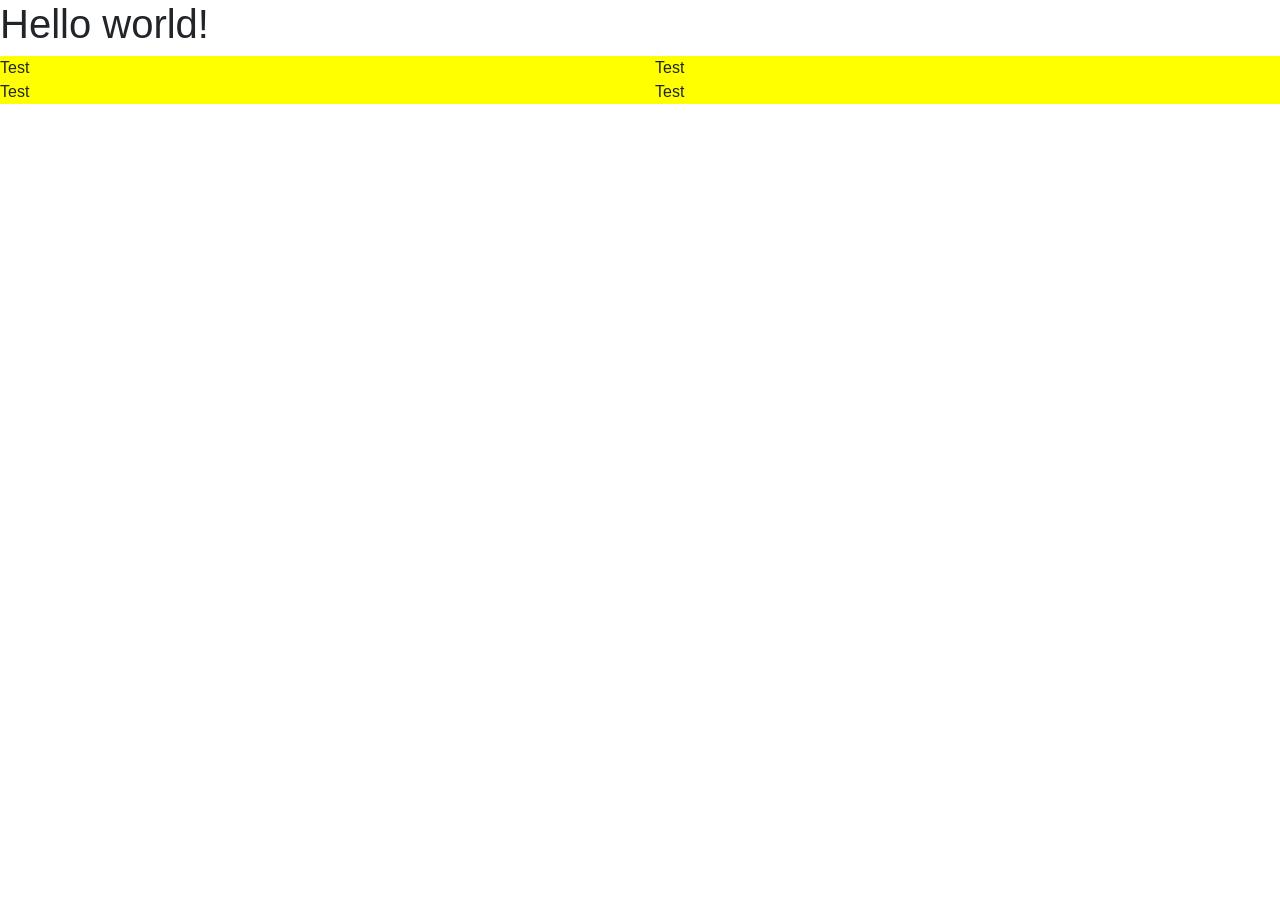
==== index.html @ 3e2acd9b "Initializing html and css files with bootstrap"" ====
<!doctype html>
<html lang="en">
  <head>
    <!-- Required meta tags -->
    <meta charset="utf-8">
    <meta name="viewport" content="width=device-width, initial-scale=1, shrink-to-fit=no">

    <link rel="stylesheet" href="style.css">

    <!-- Bootstrap CSS -->
    <link rel="stylesheet" href="https://stackpath.bootstrapcdn.com/bootstrap/4.3.1/css/bootstrap.min.css" integrity="sha384-ggOyR0iXCbMQv3Xipma34MD+dH/1fQ784/j6cY/iJTQUOhcWr7x9JvoRxT2MZw1T" crossorigin="anonymous">

    <title>126 Final Project</title>
  </head>

  <body>

    <h1>Hello world!</h1>

    <div class="row">
    	<div class="col-md-6"> Test </div>
    	<div class="col-md-6"> Test </div>
    </div>
    <div class="row">
    	<div class="col-md-6"> Test </div>
    	<div class="col-md-6"> Test </div>
    </div>





    <!-- Optional JavaScript -->
    <!-- jQuery first, then Popper.js, then Bootstrap JS -->
    <script src="https://code.jquery.com/jquery-3.3.1.slim.min.js" integrity="sha384-q8i/X+965DzO0rT7abK41JStQIAqVgRVzpbzo5smXKp4YfRvH+8abtTE1Pi6jizo" crossorigin="anonymous"></script>
    <script src="https://cdnjs.cloudflare.com/ajax/libs/popper.js/1.14.7/umd/popper.min.js" integrity="sha384-UO2eT0CpHqdSJQ6hJty5KVphtPhzWj9WO1clHTMGa3JDZwrnQq4sF86dIHNDz0W1" crossorigin="anonymous"></script>
    <script src="https://stackpath.bootstrapcdn.com/bootstrap/4.3.1/js/bootstrap.min.js" integrity="sha384-JjSmVgyd0p3pXB1rRibZUAYoIIy6OrQ6VrjIEaFf/nJGzIxFDsf4x0xIM+B07jRM" crossorigin="anonymous"></script>
  </body>
</html>
---- style.css ----
.col-md-6 {
	background-color: yellow;
}
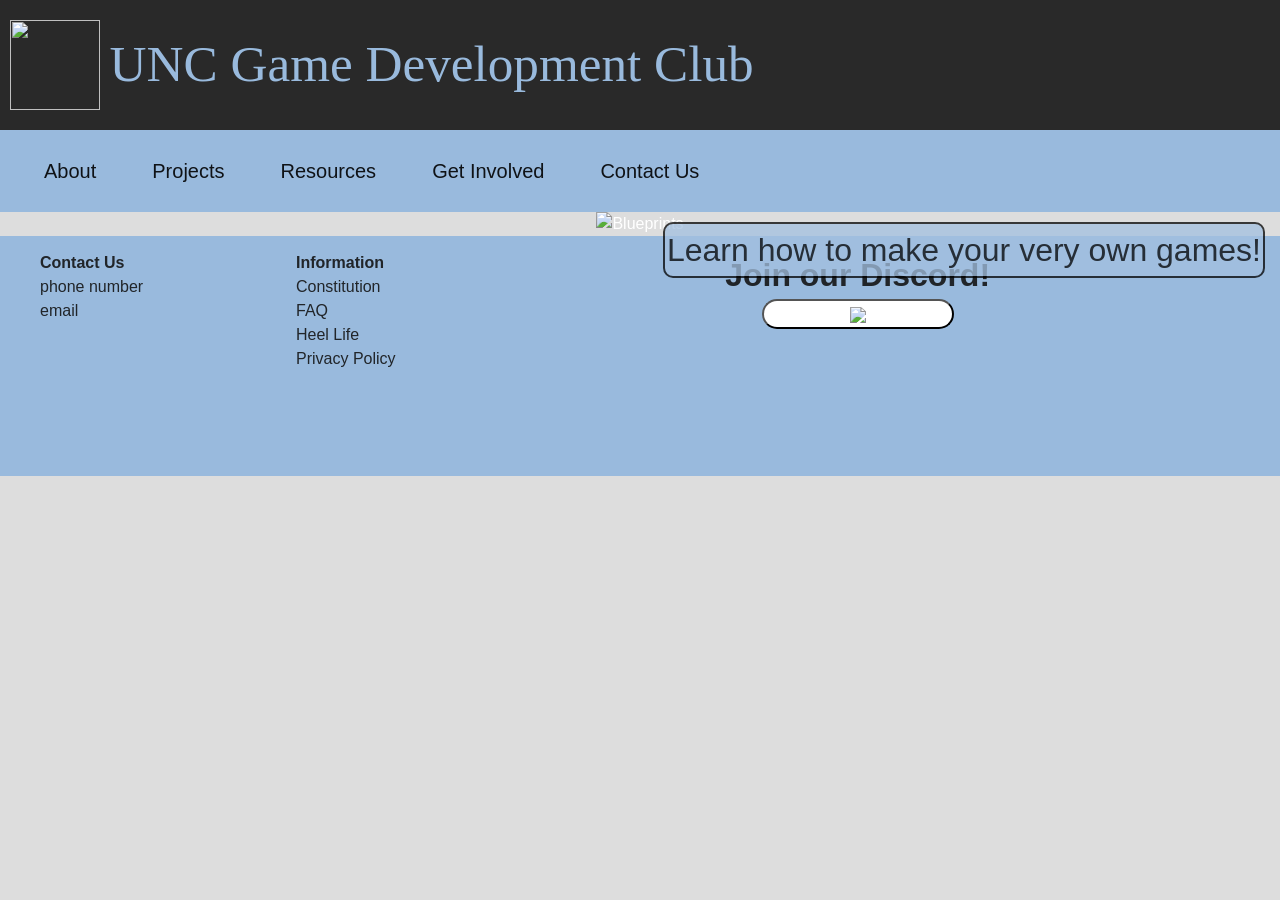
==== commit 9fc1364b: "Added main content + added header/footer css" ====
--- a/index.html
+++ b/index.html
@@ -1,38 +1,100 @@
 <!doctype html>
 <html lang="en">
-  <head>
-    <!-- Required meta tags -->
-    <meta charset="utf-8">
-    <meta name="viewport" content="width=device-width, initial-scale=1, shrink-to-fit=no">
-
-    <link rel="stylesheet" href="style.css">
-
-    <!-- Bootstrap CSS -->
-    <link rel="stylesheet" href="https://stackpath.bootstrapcdn.com/bootstrap/4.3.1/css/bootstrap.min.css" integrity="sha384-ggOyR0iXCbMQv3Xipma34MD+dH/1fQ784/j6cY/iJTQUOhcWr7x9JvoRxT2MZw1T" crossorigin="anonymous">
-
-    <title>126 Final Project</title>
-  </head>
+<head>
+    <title>UNC Game Dev Club</title>
+    <meta charset="UTF-8">
+    <link rel="stylesheet" href="https://stackpath.bootstrapcdn.com/bootstrap/4.3.1/css/bootstrap.min.css"
+        integrity="sha384-ggOyR0iXCbMQv3Xipma34MD+dH/1fQ784/j6cY/iJTQUOhcWr7x9JvoRxT2MZw1T" crossorigin="anonymous">
+    <script src="https://code.jquery.com/jquery-3.3.1.slim.min.js"
+        integrity="sha384-q8i/X+965DzO0rT7abK41JStQIAqVgRVzpbzo5smXKp4YfRvH+8abtTE1Pi6jizo" crossorigin="anonymous">
+    </script>
+    <script src="https://cdnjs.cloudflare.com/ajax/libs/popper.js/1.14.7/umd/popper.min.js"
+        integrity="sha384-UO2eT0CpHqdSJQ6hJty5KVphtPhzWj9WO1clHTMGa3JDZwrnQq4sF86dIHNDz0W1" crossorigin="anonymous">
+    </script>
+    <script src="https://stackpath.bootstrapcdn.com/bootstrap/4.3.1/js/bootstrap.min.js"
+        integrity="sha384-JjSmVgyd0p3pXB1rRibZUAYoIIy6OrQ6VrjIEaFf/nJGzIxFDsf4x0xIM+B07jRM" crossorigin="anonymous">
+    </script>
+    <link href='style.css' rel='stylesheet' type='text/css' />
+    <meta name="viewport" content="width=device-width, initial-scale=1">
+</head>
 
   <body>
+  	<div class="container-fluid">
+      <div class="row headerr">
+          <img src="images/UNC_Game_Dev_Logo.png">
+          <h1 style="text-align:center">UNC Game Development Club
+          </h1>
+      </div>
+      <div class="row navebar">
+        <nav class="navbar navbar-expand-md navbar-light">
+          <button class="navbar-toggler navbar-toggler-right" type="button" data-toggle="collapse"
+          data-target="#navbarTogglerDemo02" aria-controls="navbarTogglerDemo02" aria-expanded="false"
+          aria-label="Toggle navigation">
+          <span class="navbar-toggler-icon"></span>
+          </button>
 
-    <h1>Hello world!</h1>
+          <div class="collapse navbar-collapse" id="navbarTogglerDemo02">
+            <ul class="navbar-nav mr-auto mt-2 mt-md-0">
+              <li class="nav-item active">
+                <a class="nav-link" href="#!">About <span class="sr-only">(current)</span></a>
+              </li>
+              <li class="nav-item active">
+                <a class="nav-link" href="#!">Projects <span class="sr-only">(current)</span></a>
+              </li>
+              <li class="nav-item active">
+                <a class="nav-link" href="#!">Resources <span class="sr-only">(current)</span></a>
+              </li>
+              <li class="nav-item active">
+                <a class="nav-link" href="#!">Get Involved <span class="sr-only">(current)</span></a>
+              </li>
+              <li class="nav-item active">
+                <a class="nav-link" href="#!">Contact Us <span class="sr-only">(current)</span></a>
+              </li>
+            </ul>
+          </div>
+        </nav>
+      </div>
+    </div>
 
     <div class="row">
-    	<div class="col-md-6"> Test </div>
-    	<div class="col-md-6"> Test </div>
-    </div>
-    <div class="row">
-    	<div class="col-md-6"> Test </div>
-    	<div class="col-md-6"> Test </div>
+    	<div class="col-md-12 mainContainer">
+    		<img src="./images/bp.jpg" alt="Blueprints" class="rsp">
+    		<p class="top-right"> Learn how to make your very own games!</p>
+    	</div>
     </div>
 
-
-
+    <footer>
+        <div class="grid-column-layout">
+            <div class="column1">
+                <ul style="list-style-type:none;">Contact Us
+                    <li>phone number</li>
+                    <li>email</li>
+                </ul>
+            </div>
+            <div class="column2">
+                <ul style="list-style-type:none;">Information
+                    <li>Constitution</li>
+                    <li>FAQ</li>
+                    <li>Heel Life</li>
+                    <li>Privacy Policy</li>
+                </ul>
+            </div>
+            <div class="button">
+                <p>Join our Discord!</p>
+                <button onclick="location.href='https://discord.gg/bMHxVPk';"">
+                    <img src=" images/Discord-Logo+Wordmark-Color.png" class="front">
+                    <img src="images/Discord-Logo+Wordmark-White.png" class="back">
+                </button>
+            </div>
+        </div>
+    </footer>
 
 
     <!-- Optional JavaScript -->
     <!-- jQuery first, then Popper.js, then Bootstrap JS -->
-    <script src="https://code.jquery.com/jquery-3.3.1.slim.min.js" integrity="sha384-q8i/X+965DzO0rT7abK41JStQIAqVgRVzpbzo5smXKp4YfRvH+8abtTE1Pi6jizo" crossorigin="anonymous"></script>
+
+    <!--script src="https://code.jquery.com/jquery-3.3.1.slim.min.js" integrity="sha384-q8i/X+965DzO0rT7abK41JStQIAqVgRVzpbzo5smXKp4YfRvH+8abtTE1Pi6jizo" crossorigin="anonymous"></script-->
+    
     <script src="https://cdnjs.cloudflare.com/ajax/libs/popper.js/1.14.7/umd/popper.min.js" integrity="sha384-UO2eT0CpHqdSJQ6hJty5KVphtPhzWj9WO1clHTMGa3JDZwrnQq4sF86dIHNDz0W1" crossorigin="anonymous"></script>
     <script src="https://stackpath.bootstrapcdn.com/bootstrap/4.3.1/js/bootstrap.min.js" integrity="sha384-JjSmVgyd0p3pXB1rRibZUAYoIIy6OrQ6VrjIEaFf/nJGzIxFDsf4x0xIM+B07jRM" crossorigin="anonymous"></script>
   </body>
--- a/style.css
+++ b/style.css
@@ -1,3 +1,163 @@
-.col-md-6 {
-	background-color: yellow;
+html,
+body {
+	margin: 0;
+	padding: 0;
+	height: 100vh;
+	width: 100vw;
+	background: #DDDDDD;
+	overflow-x: hidden;
+}
+
+.rsp {
+	width: 100%;
+	height: auto;
+}
+
+/* Container holding the image and the text */
+.mainContainer {
+  position: relative;
+  text-align: center;
+  color: white;
+}
+
+/* Top right text */
+.top-right {
+  background: #A3C0E0;
+  position: absolute;
+  top: 10px;
+  right: 30px;
+  border-radius: 10px;
+  padding: 2px;
+  font-size: 2em;
+  color: black;
+  opacity: .75;
+  border-color: black;
+  border-style: solid;
+  border-width: 2px;
+}
+
+footer .grid-column-layout {
+    display: grid;
+    grid-template-columns: 1fr 1fr 3fr;
+    grid-template-rows: 25vh;
+    background-color: rgb(153, 186, 221);
+    padding-top: 15px;
+}
+
+footer ul {
+    font-weight: bold;
+}
+
+footer li {
+    font-weight: 400;
+}
+
+footer p {
+    font-weight: bolder;
+    font-size: 200%;
+    margin: 0;
+}
+
+footer .button {
+    padding-right: 10%;
+    text-align: center;
+}
+
+footer button {
+    text-align: center;
+    width: 15vw;
+    border-radius: 15px;
+    background-color: white;
+    background-size: 100%;
+    position: relative;
+}
+
+footer img {
+    max-width: 100%;
+    max-height: 100%;
+}
+
+footer .back {
+    display: none;
+    position: absolute;
+    top: 0;
+    left: 0;
+    z-index: 99;
+}
+
+footer button:hover .back {
+    display: inline;
+}
+
+footer button:hover {
+    background-color: rgb(114, 137, 218);
+}
+
+@font-face {
+    font-family: myFirstFont;
+    src: url("/fonts/Mylodon-Light.otf");
+}
+
+.headerr img {
+    float: left;
+    width: 7vw;
+    height: 7vw;
+    margin-left: 10px;
+}
+
+.headerr h1 {
+    font-family: myFirstFont;
+    text-align: center;
+    margin-top: 1vw;
+    padding-left: 10px;
+    position: relative;
+    font-size: 4vw;
+}
+
+.headerr {
+    background-color: rgb(41, 41, 41);
+    color: rgb(153, 186, 221);
+    text-align: center;
+    padding-top: 20px;
+    padding-bottom: 20px;
+}
+
+.navebar {
+    background-color: rgb(153, 186, 221);
+}
+
+.navbar-expand-lg {
+    background-color: rgb(153, 186, 221);
+    color: rgb(153, 186, 221);
+}
+
+.navbar-light {
+    background-color: rgb(153, 186, 221);
+    color: rgb(153, 186, 221);
+}
+
+nav .bg-light {
+    background-color: rgb(153, 186, 221);
+    color: rgb(153, 186, 221);
+}
+
+nav li {
+    background-color: rgb(153, 186, 221);
+    font-size: 125%;
+    margin: 10px;
+    padding-left: 10px;
+    padding-right: 10px;
+}
+
+nav li:hover {
+    background-color: white;
+    padding-left: 10px;
+}
+
+nav .navbar-toggler {
+    background-color: white;
+}
+
+nav button {
+    margin-left: 10px;
 }
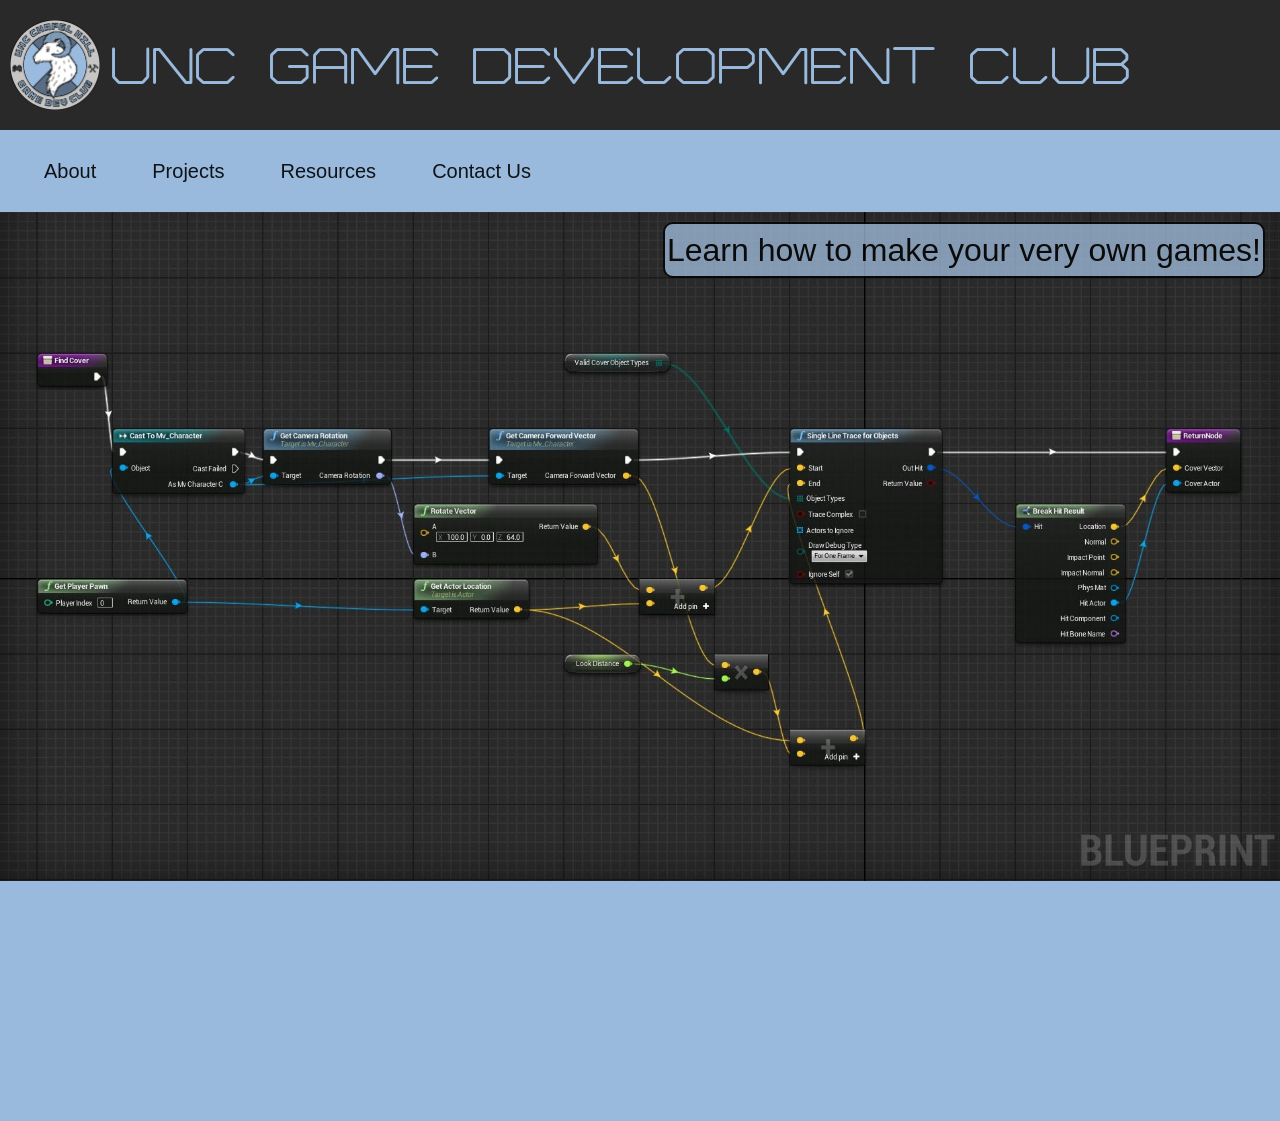
==== commit b3f80d18: "Added remaining footer info and routing" ====
--- a/index.html
+++ b/index.html
@@ -17,11 +17,10 @@
     <link href='style.css' rel='stylesheet' type='text/css' />
     <meta name="viewport" content="width=device-width, initial-scale=1">
 </head>
-
   <body>
-  	<div class="container-fluid">
+	<div class="container-fluid">
       <div class="row headerr">
-          <img src="images/UNC_Game_Dev_Logo.png">
+          <a href="index.html"><img src="images/UNC_Game_Dev_Logo.png"></a>
           <h1 style="text-align:center">UNC Game Development Club
           </h1>
       </div>
@@ -36,19 +35,16 @@
           <div class="collapse navbar-collapse" id="navbarTogglerDemo02">
             <ul class="navbar-nav mr-auto mt-2 mt-md-0">
               <li class="nav-item active">
-                <a class="nav-link" href="#!">About <span class="sr-only">(current)</span></a>
+                <a class="nav-link" href="About/about.html">About <span class="sr-only">(current)</span></a>
               </li>
               <li class="nav-item active">
-                <a class="nav-link" href="#!">Projects <span class="sr-only">(current)</span></a>
+                <a class="nav-link" href="Projects/Projects.html">Projects <span class="sr-only">(current)</span></a>
               </li>
               <li class="nav-item active">
-                <a class="nav-link" href="#!">Resources <span class="sr-only">(current)</span></a>
+                <a class="nav-link" href="Resources/resources.html">Resources <span class="sr-only">(current)</span></a>
               </li>
               <li class="nav-item active">
-                <a class="nav-link" href="#!">Get Involved <span class="sr-only">(current)</span></a>
-              </li>
-              <li class="nav-item active">
-                <a class="nav-link" href="#!">Contact Us <span class="sr-only">(current)</span></a>
+                <a class="nav-link" href="Contact/contact-us.html">Contact Us <span class="sr-only">(current)</span></a>
               </li>
             </ul>
           </div>
@@ -67,15 +63,17 @@
         <div class="grid-column-layout">
             <div class="column1">
                 <ul style="list-style-type:none;">Contact Us
-                    <li>phone number</li>
-                    <li>email</li>
+                    <li>Phone Number:</li>
+                    <li>TBA</li>
+                    <li>Email:</li>
+                    <li>TBA</li>
                 </ul>
             </div>
             <div class="column2">
                 <ul style="list-style-type:none;">Information
-                    <li>Constitution</li>
+                    <li><a href="https://docs.google.com/document/d/1EIoPmQYbGr05zq1EMOchVKL87qDCCynbDX2WN_qxmZ0/edit?usp=sharing">Constitution</a></li>
                     <li>FAQ</li>
-                    <li>Heel Life</li>
+                    <li><a href="https://heellife.unc.edu/organization/uncgamedev">Heel Life</a></li>
                     <li>Privacy Policy</li>
                 </ul>
             </div>
@@ -89,12 +87,8 @@
         </div>
     </footer>
 
-
     <!-- Optional JavaScript -->
     <!-- jQuery first, then Popper.js, then Bootstrap JS -->
-
-    <!--script src="https://code.jquery.com/jquery-3.3.1.slim.min.js" integrity="sha384-q8i/X+965DzO0rT7abK41JStQIAqVgRVzpbzo5smXKp4YfRvH+8abtTE1Pi6jizo" crossorigin="anonymous"></script-->
-    
     <script src="https://cdnjs.cloudflare.com/ajax/libs/popper.js/1.14.7/umd/popper.min.js" integrity="sha384-UO2eT0CpHqdSJQ6hJty5KVphtPhzWj9WO1clHTMGa3JDZwrnQq4sF86dIHNDz0W1" crossorigin="anonymous"></script>
     <script src="https://stackpath.bootstrapcdn.com/bootstrap/4.3.1/js/bootstrap.min.js" integrity="sha384-JjSmVgyd0p3pXB1rRibZUAYoIIy6OrQ6VrjIEaFf/nJGzIxFDsf4x0xIM+B07jRM" crossorigin="anonymous"></script>
   </body>
--- a/style.css
+++ b/style.css
@@ -4,7 +4,7 @@
 	padding: 0;
 	height: 100vh;
 	width: 100vw;
-	background: #DDDDDD;
+	background: rgb(153, 186, 221);
 	overflow-x: hidden;
 }
 
